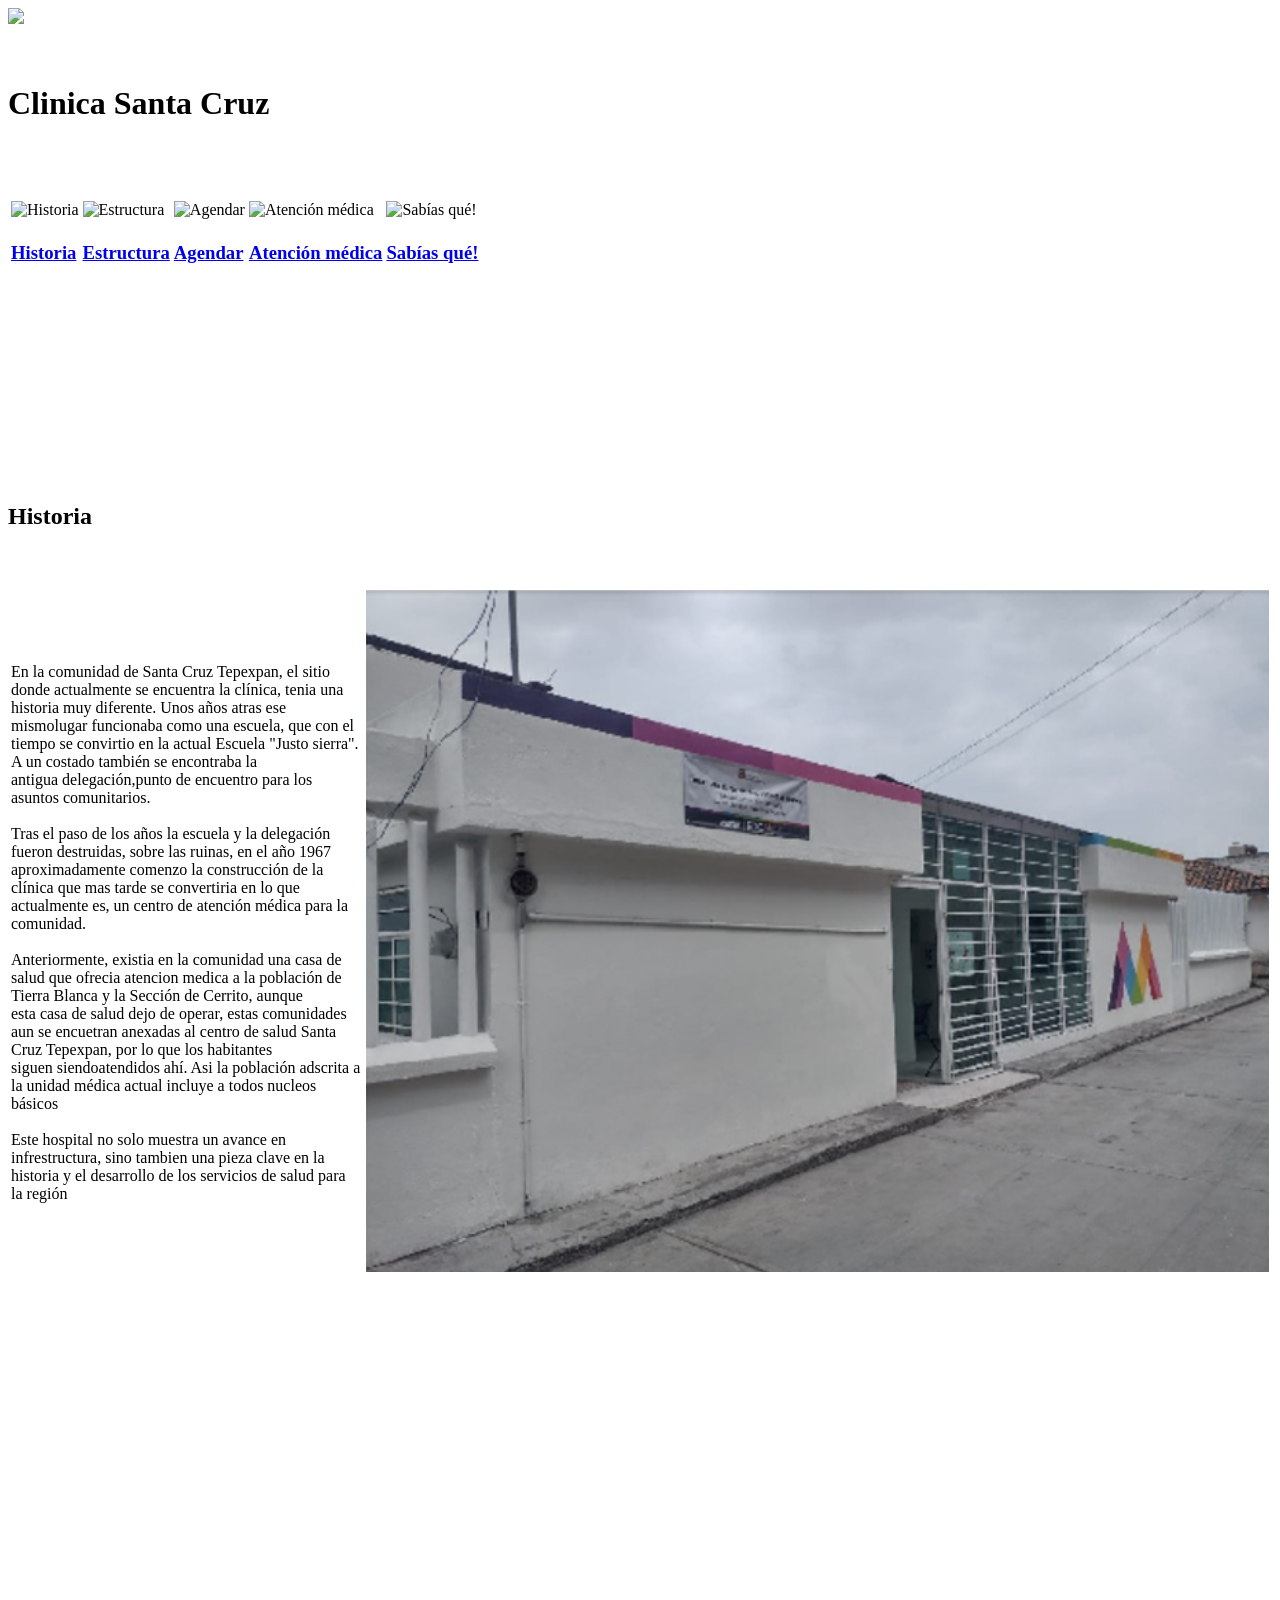
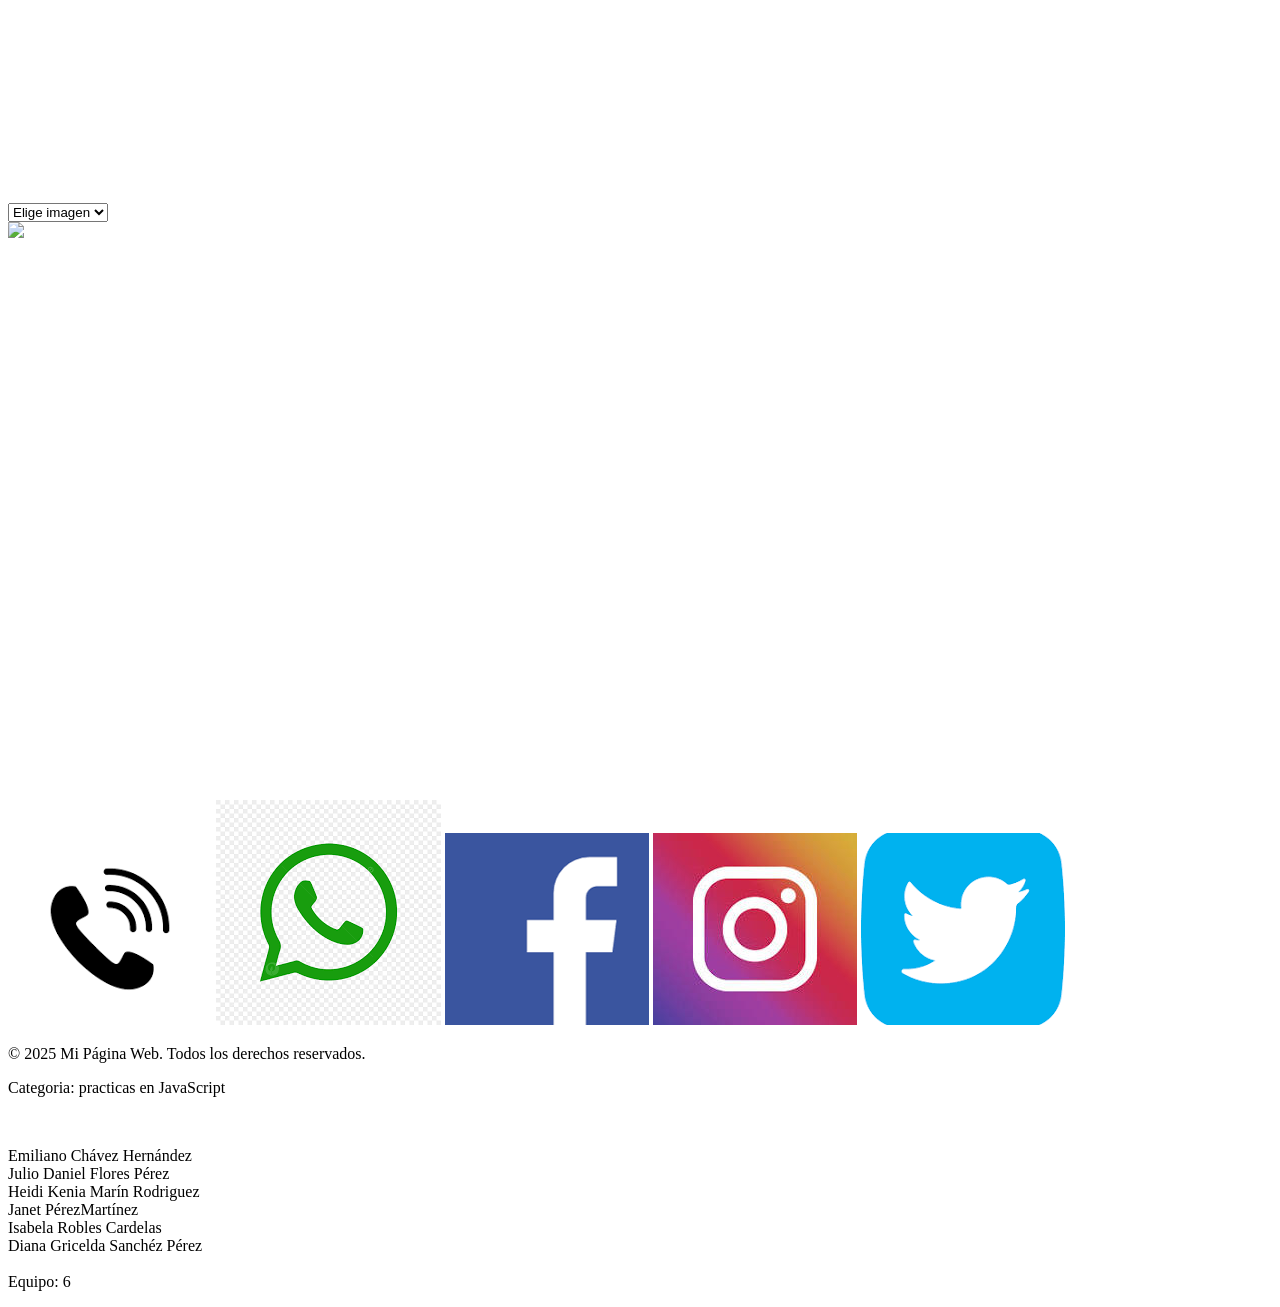
==== index.html @ 58f295ac "Update index.html" ====
<!Doctype HTML>
<html>
<head>
 <title>index</title>
<link href="css/estilos.css" rel="stylesheet" type="text/css">
 </head>
 <body>
   <header>
       <IMG class="img1" src="img/logo2.jpg" ></IMG></H3></TD>
       <br><br><br>
      <h1>Clinica Santa Cruz</h1>
      
      <br><br><br>
 <nav>
<table class="tabla1">
    <tr>
        <td><img class="img2" src="img/historia.jfif" alt="Historia"></IMG></H3></td>
        <td><img class="img3" src="img/estructura.png" alt="Estructura"></IMG></H3></td>
        <td><img class="img4" src="img/agendar.png" alt="Agendar"></IMG></H3></td>
        <td><img class="img5" src="img/atencion.jfif" alt="Atención médica"></IMG></H3></td>
        <td><img class="img6" src="img/sabias.png" alt="Sabías qué!"></IMG></H3></td>
    </tr>
    <tr>
        <td><h3><a href="index.html">Historia</a></h3></td>
        <td><h3><a href="estructura.html">Estructura</a></h3></td>
        <td><h3><a href="agendar.html">Agendar</a></h3></td>
        <td><h3><a href="atencion.html">Atención médica</a></h3></td>
        <td><h3><a href="sabias.html">Sabías qué!</a></h3></td>
    </tr>
</table>
 </nav>
 </header>
 <br><br><br><br><br><br><br><br>
 
  
<br><br><br>
<h2>Historia</h2>
<br>
<table class="tabla3">
    <tr>
        <td><p class="p2">En la comunidad de Santa Cruz Tepexpan, el sitio donde actualmente se encuentra la clínica, tenia una historia muy diferente. Unos años atras
     ese <br> 
     mismolugar funcionaba como una escuela, que con el tiempo se convirtio en la actual Escuela "Justo sierra". A un costado también se encontraba 
     la <br>antigua delegación,punto de encuentro para los asuntos comunitarios.<br><br>
    Tras el paso de los años la escuela y la delegación fueron destruidas, sobre las ruinas, en el año 1967 aproximadamente comenzo la construcción 
    de la <br>clínica que mas tarde se convertiria en lo que actualmente es, un centro de atención médica para la comunidad.<br><br>
    Anteriormente, existia en la comunidad una casa de salud que ofrecia atencion medica a la población de Tierra Blanca y la Sección de Cerrito,
   aunque <br> esta casa de salud dejo de operar, estas comunidades aun se encuetran anexadas al centro de salud Santa Cruz Tepexpan, por lo que los habitantes 
     <br>siguen siendoatendidos ahí. Asi la población adscrita a la unidad médica actual incluye a todos nucleos básicos<br><br>
    Este hospital no solo muestra un avance en infrestructura, sino tambien una pieza clave en la historia y el desarrollo de los servicios de salud para <br> la región</p>

    <TD><H3><A HREF="https://salud.edomex.gob.mx/isem/at_unidades_medicas" target="_blank"></A><IMG class="img7" SRC="IMG/clinica.png"></IMG></H3></TD>
</td>
    </tr>
</table>

<br><br><br><br><br><br><br><br><br><br><br><br><br><br><br><br><br><br><br><br><br><br><br><br><br><br><br><br>

    <script language="javascript">
        function ver_imagen()
        {
        if (!document.images)
        return
        document.images.img.src=
        document.imagenes.imagen.options [document.imagenes.imagen.selectedIndex].value
        }
        </script>
        <body>
        <form name="imagenes">
        <select name="imagen" size="1" onChange="ver_imagen()">
        <option>Elige imagen</option>
        <option value="IMG/antes.jpg">Antes</option>
        <option value="IMG/clinica.png">Despues</option>
        </select>
        </form>
        <img class="img13" src="img1.jpg" name="img">   
    </body>
<br><br><br><br><br>
    <br><br><br><br><br><br><br><br><br><br><br><br><br><br><br><br><br><br><br><br><br><br><br><br><br><br><br>

     <section id="contacto">
<footer>
    <IMG class="img8" SRC="IMG/llamada.png"></IMG></H3></TD>
     <IMG class="img9" SRC="IMG/whatsapp.png"></IMG></H3></TD>
     <IMG class="img10" SRC="IMG/facebook.png"></IMG></H3></TD>
     <IMG class="img11" SRC="IMG/instagram.jfif"></IMG></H3></TD>
     <IMG class="img12" SRC="IMG/twitter.png"></IMG></H3></TD>
    <p>&copy; 2025 Mi Página Web. Todos los derechos reservados.</p>
    <p>Categoria: practicas en JavaScript</p><br>
    <p>Emiliano Chávez Hernández<br>
    Julio Daniel Flores Pérez<br>
    Heidi Kenia Marín Rodriguez<br>
    Janet PérezMartínez<br>
    Isabela Robles Cardelas<br>
    Diana Gricelda Sanchéz Pérez<br><br>
    Equipo: 6</p>
     </footer>
     </section>
     
</body>
</html>
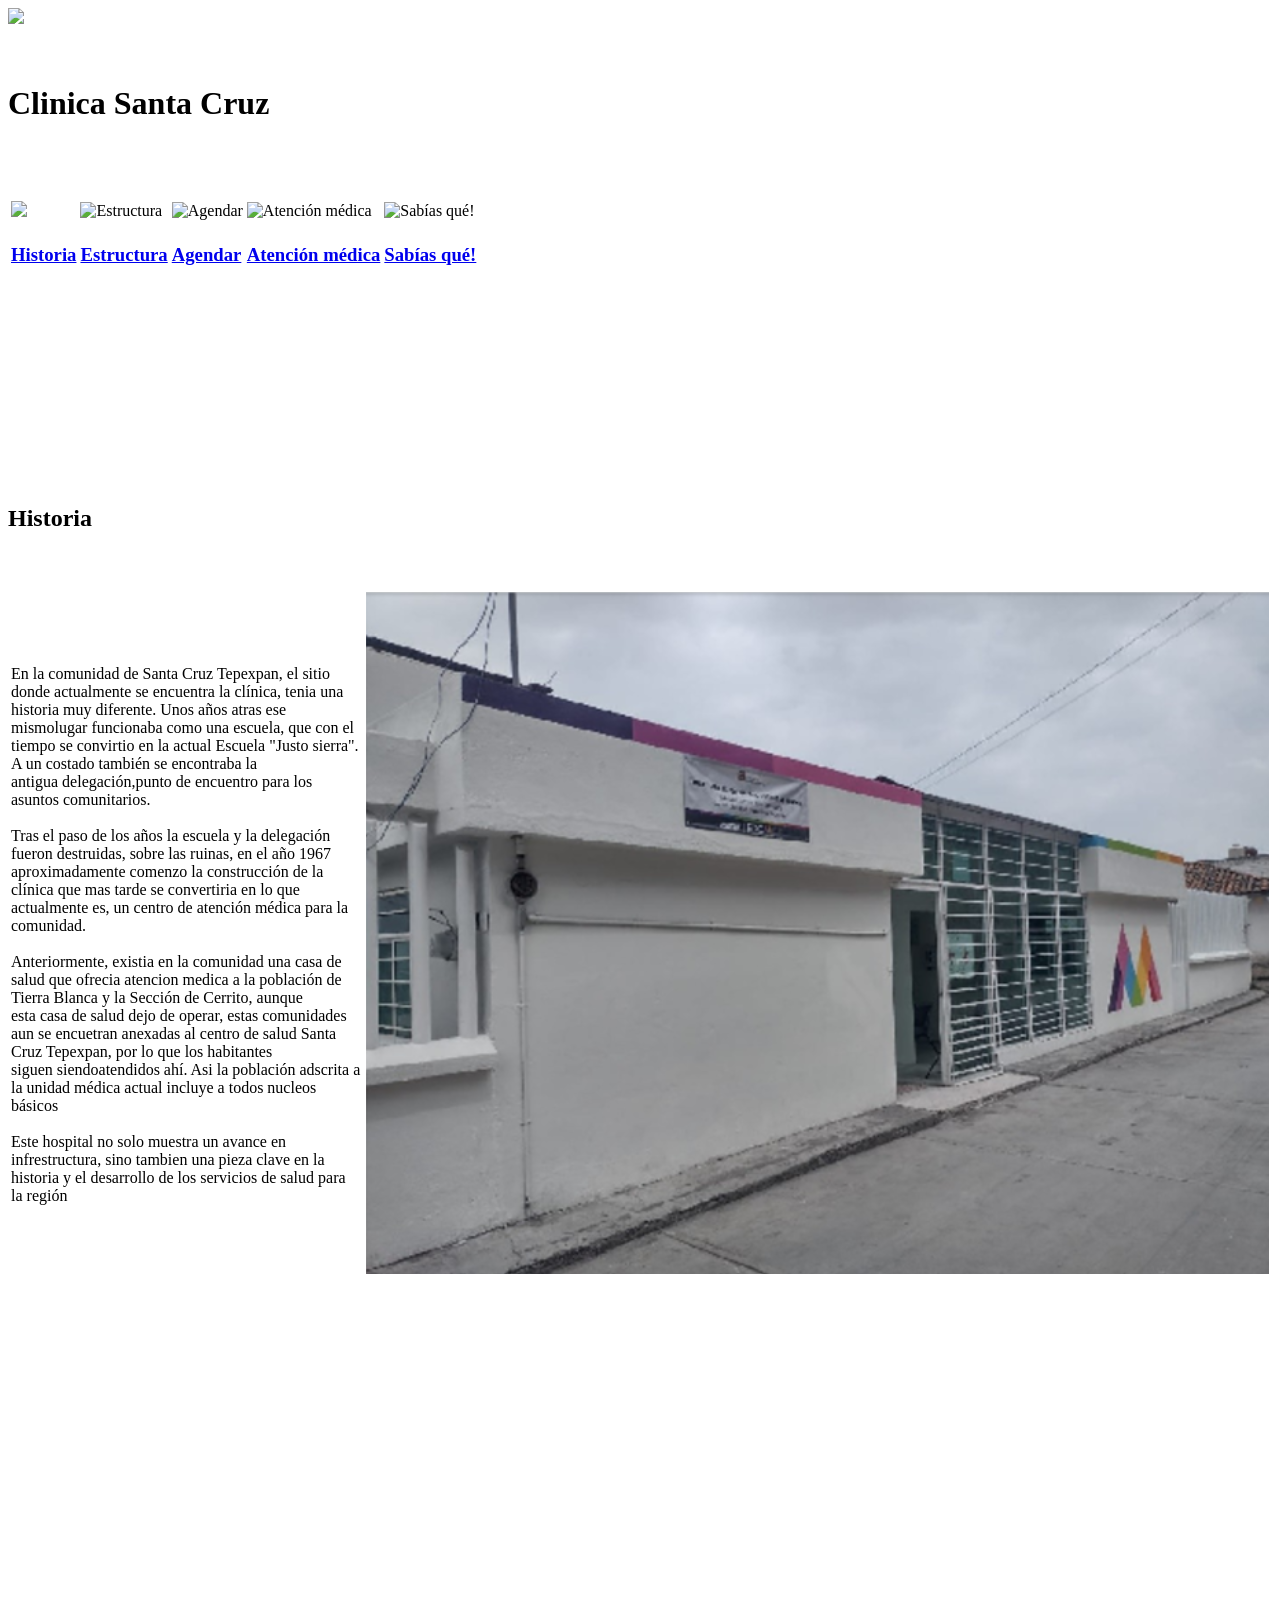
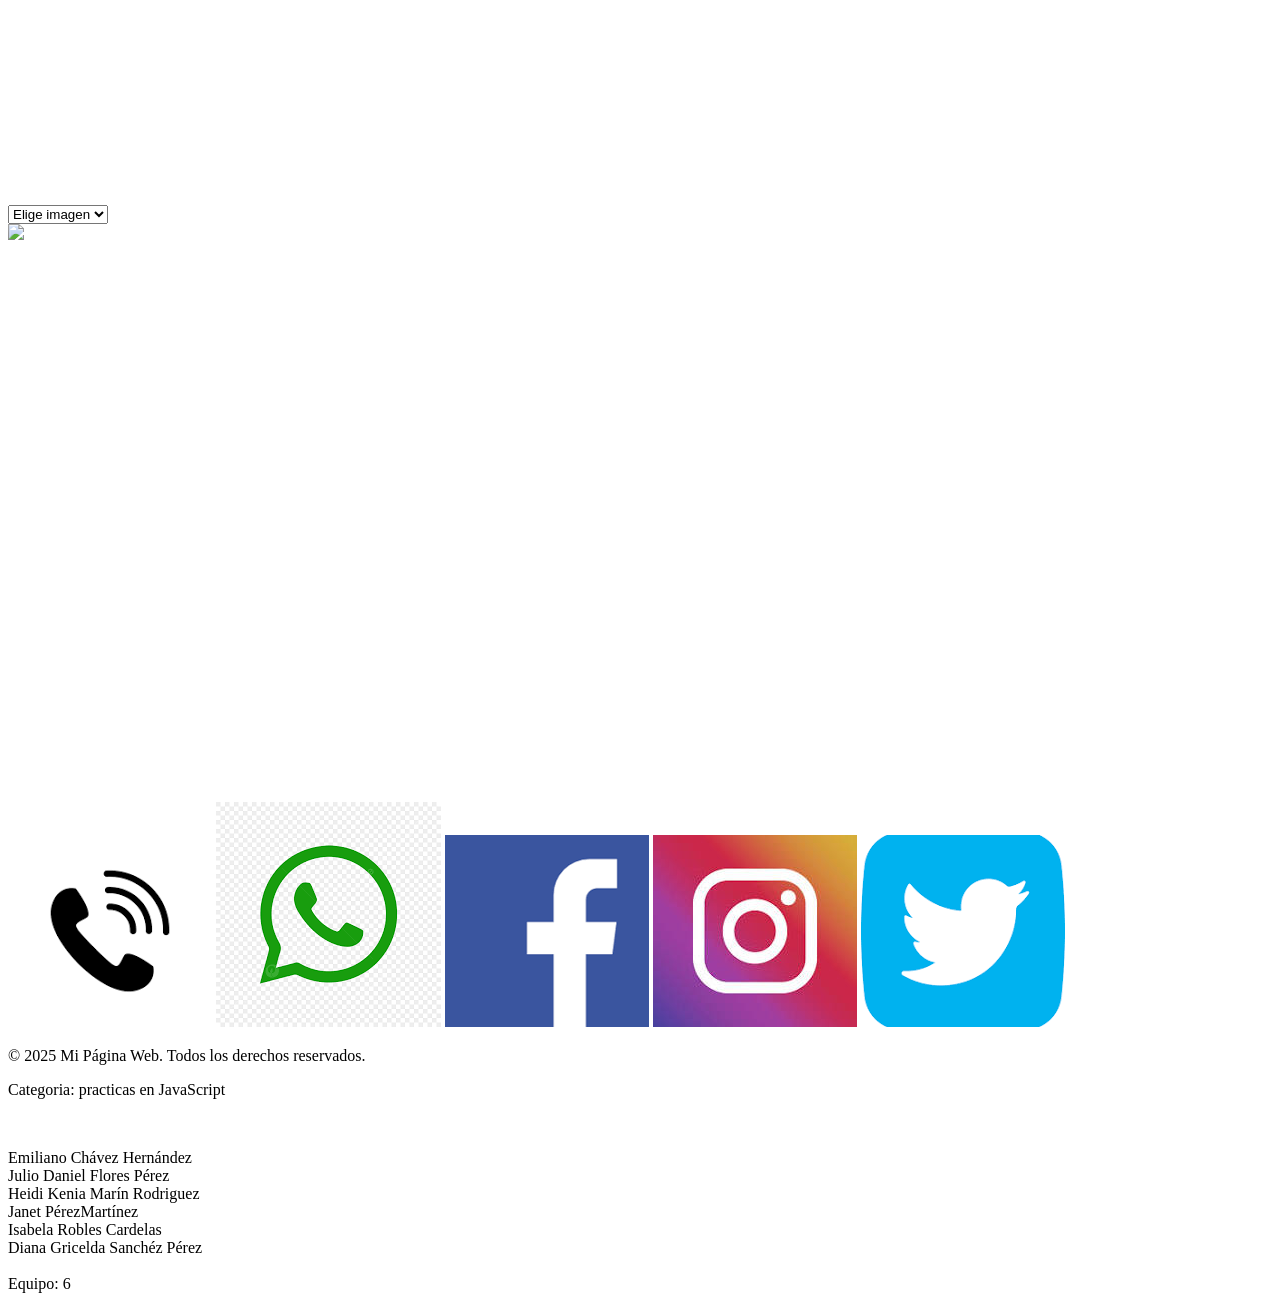
==== commit 5fbff5fd: "Update index.html" ====
--- a/index.html
+++ b/index.html
@@ -14,7 +14,7 @@
  <nav>
 <table class="tabla1">
     <tr>
-        <td><img class="img2" src="img/historia.jfif" alt="Historia"></IMG></H3></td>
+        <td><img class="img2" src="img/historia.jfif" Historia></IMG></H3></td>
         <td><img class="img3" src="img/estructura.png" alt="Estructura"></IMG></H3></td>
         <td><img class="img4" src="img/agendar.png" alt="Agendar"></IMG></H3></td>
         <td><img class="img5" src="img/atencion.jfif" alt="Atención médica"></IMG></H3></td>
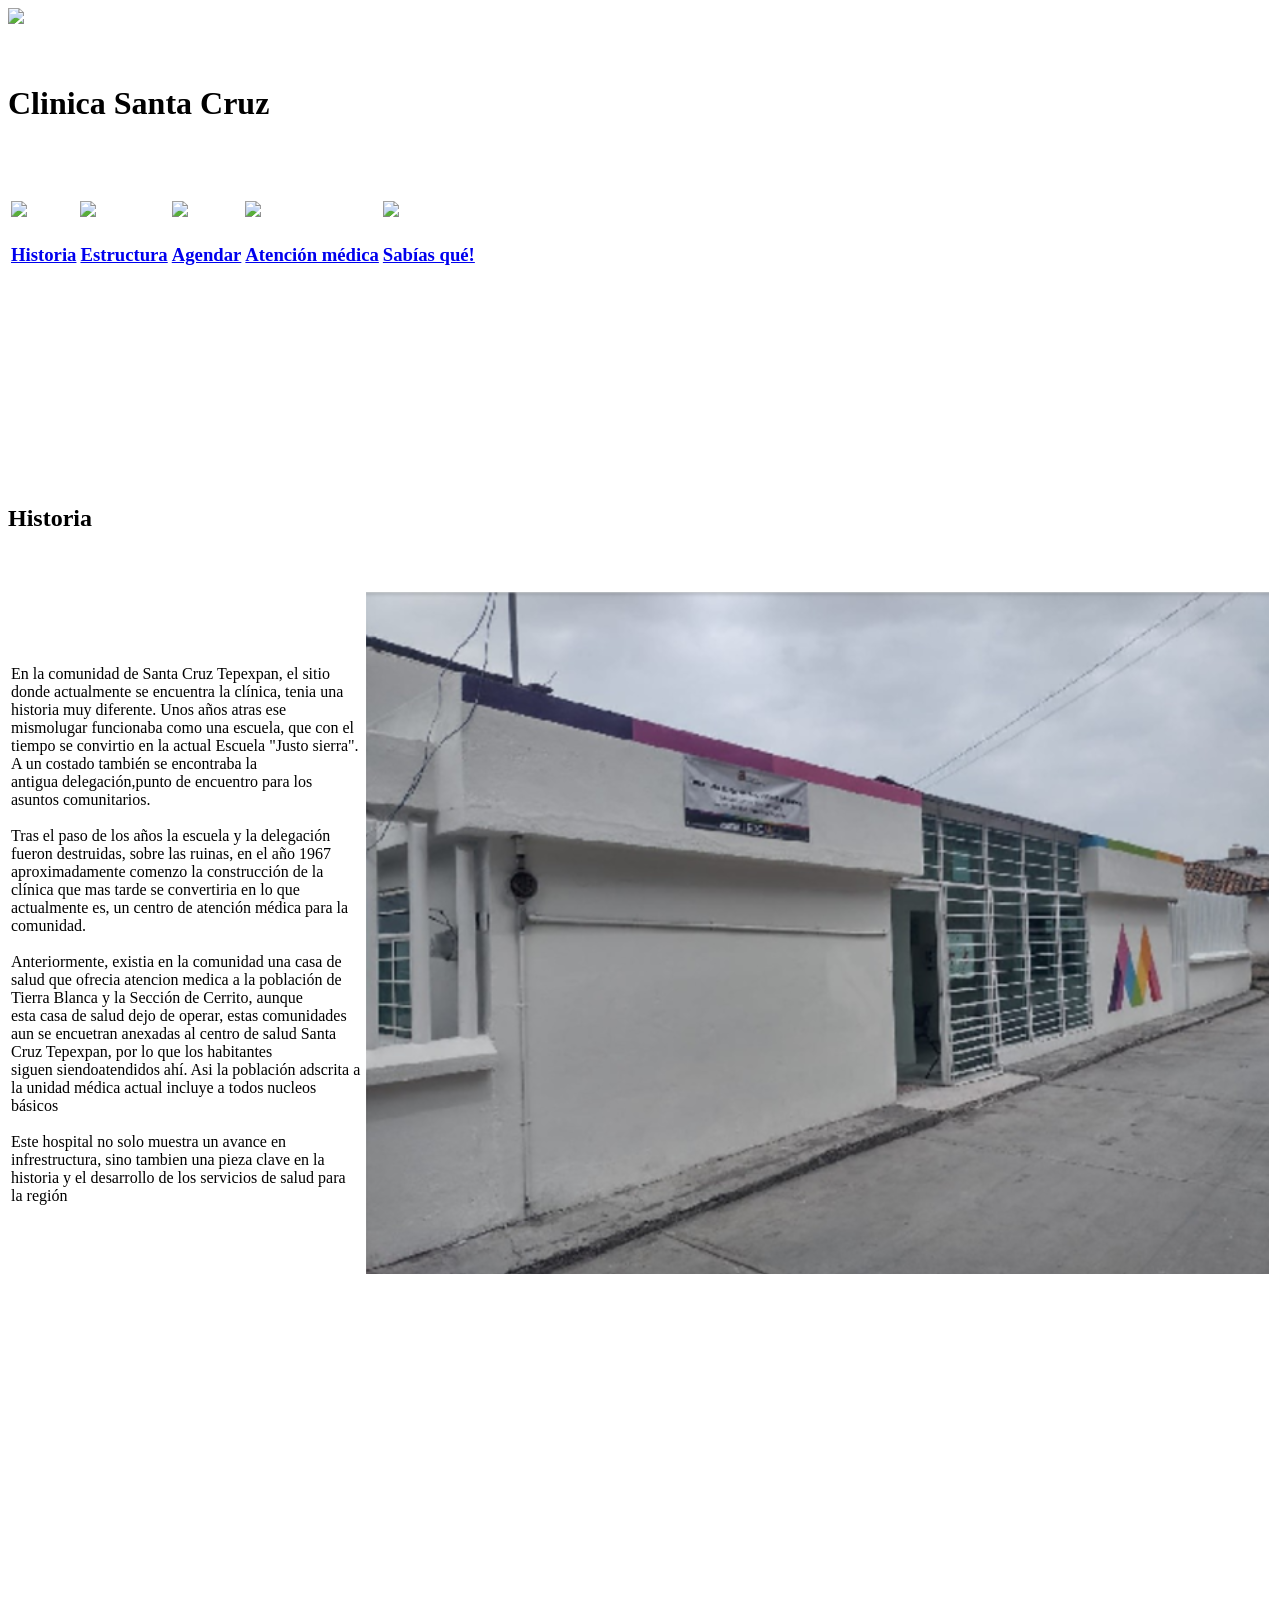
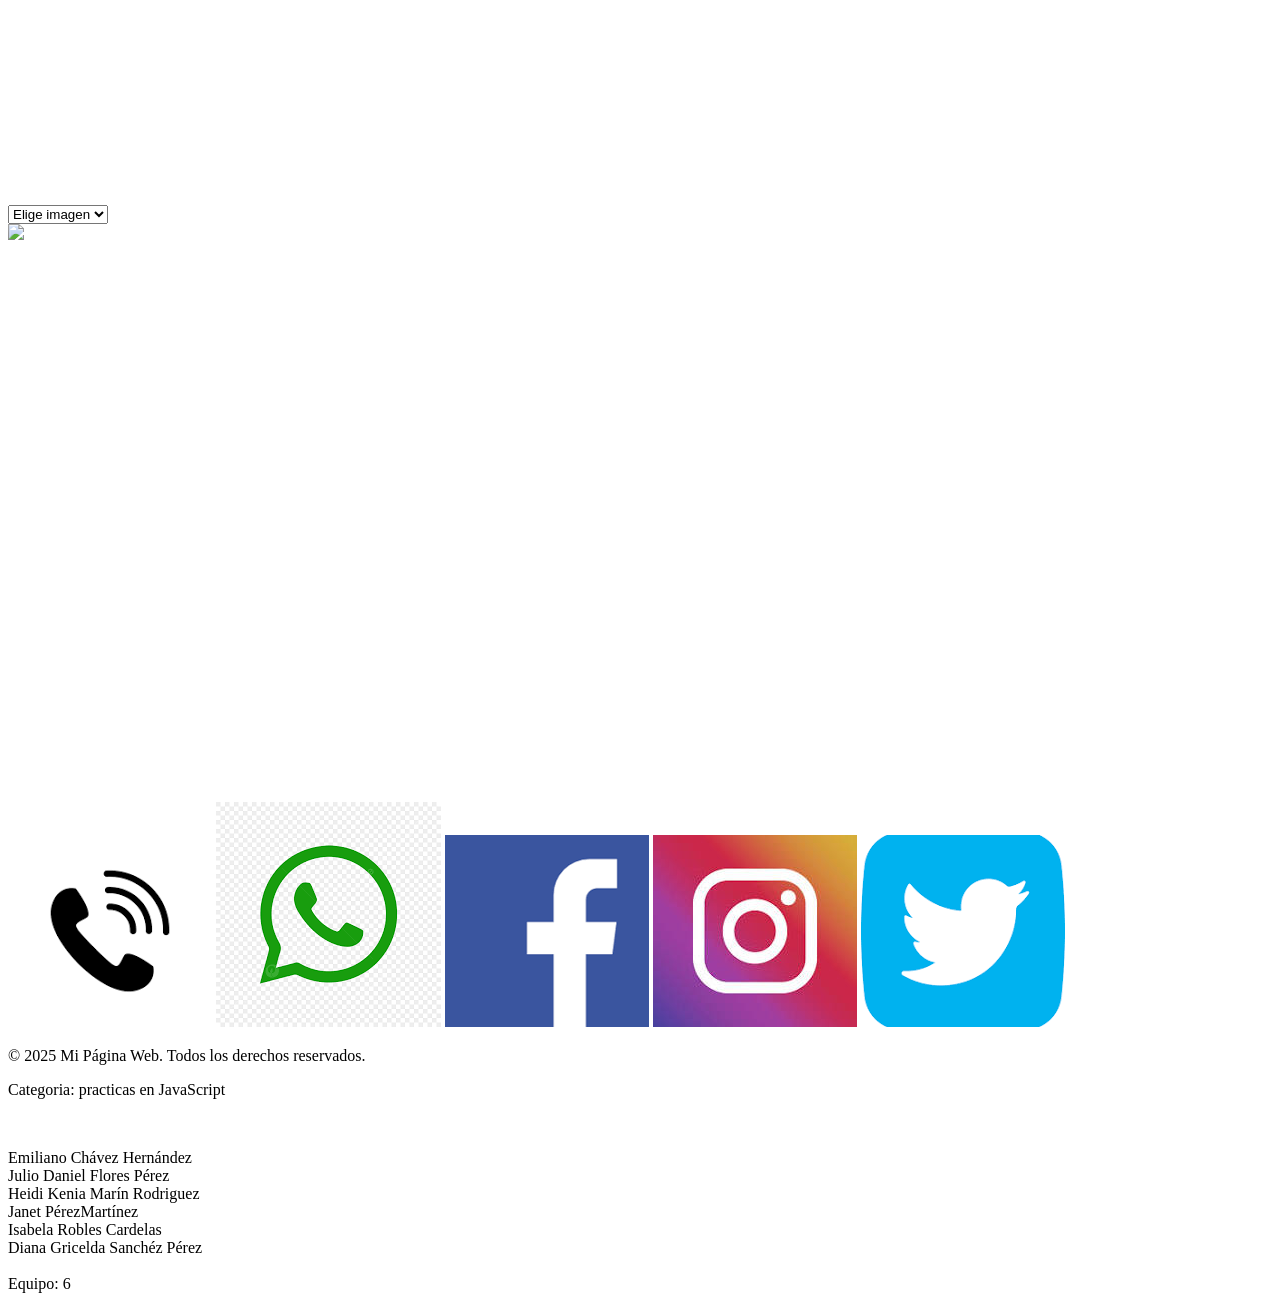
==== commit 7ef89c58: "Update index.html" ====
--- a/index.html
+++ b/index.html
@@ -14,11 +14,11 @@
  <nav>
 <table class="tabla1">
     <tr>
-        <td><img class="img2" src="img/historia.jfif" Historia></IMG></H3></td>
-        <td><img class="img3" src="img/estructura.png" alt="Estructura"></IMG></H3></td>
-        <td><img class="img4" src="img/agendar.png" alt="Agendar"></IMG></H3></td>
-        <td><img class="img5" src="img/atencion.jfif" alt="Atención médica"></IMG></H3></td>
-        <td><img class="img6" src="img/sabias.png" alt="Sabías qué!"></IMG></H3></td>
+        <td><img class="img2" src="img/historia.jfif"></IMG></H3></td>
+        <td><img class="img3" src="img/estructura.png"></IMG></H3></td>
+        <td><img class="img4" src="img/agendar.png"></IMG></H3></td>
+        <td><img class="img5" src="img/atencion.jfif"></IMG></H3></td>
+        <td><img class="img6" src="img/sabias.png"></IMG></H3></td>
     </tr>
     <tr>
         <td><h3><a href="index.html">Historia</a></h3></td>
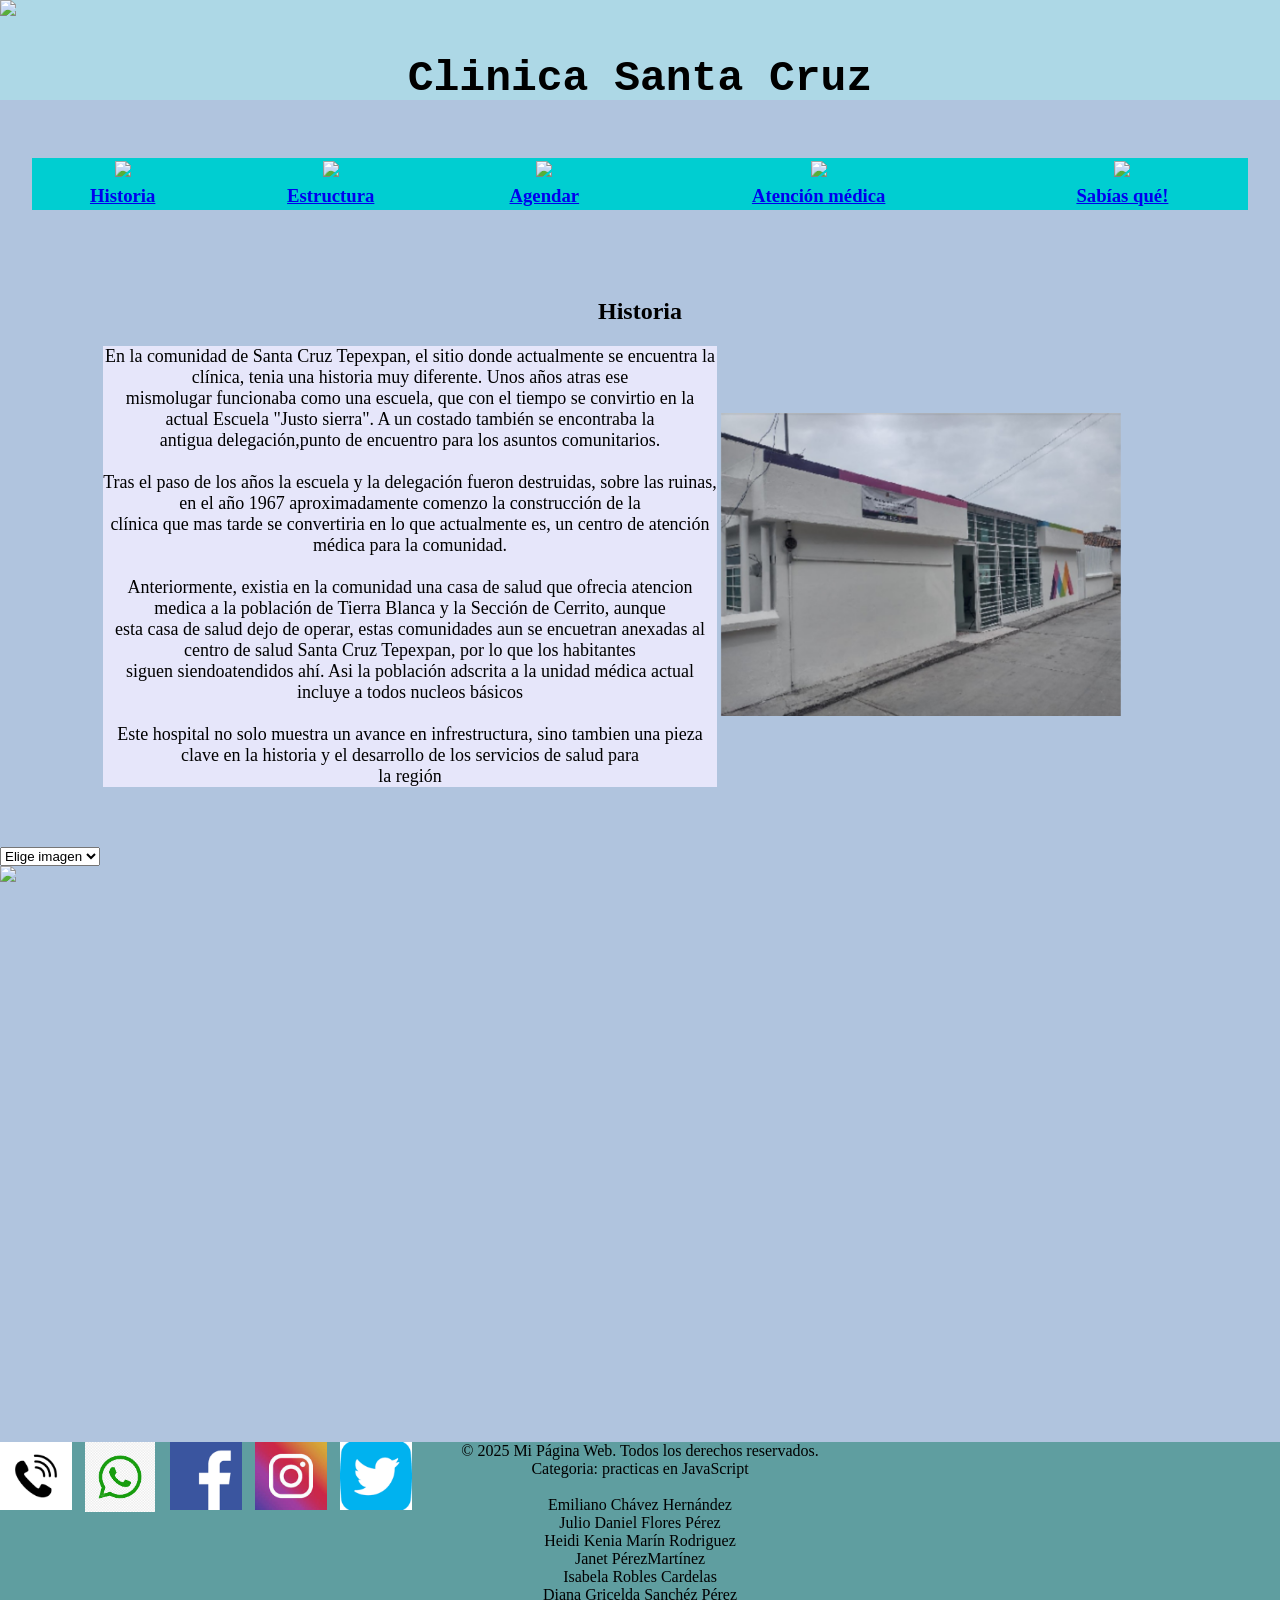
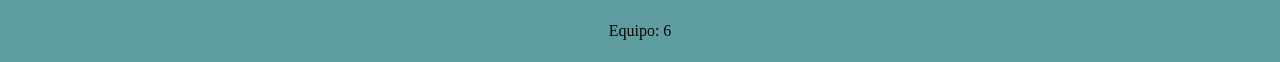
==== commit aff16526: "Update index.html" ====
--- a/index.html
+++ b/index.html
@@ -2,7 +2,7 @@
 <html>
 <head>
  <title>index</title>
-<link href="css/estilos.css" rel="stylesheet" type="text/css">
+<link href="CSS/estilos.CSS" rel="stylesheet" type="text/css">
  </head>
  <body>
    <header>
--- a/CSS/estilos.CSS
+++ b/CSS/estilos.CSS
@@ -0,0 +1,189 @@
+*{
+    margin:0;
+   }
+   
+   body {
+    background-color:LIGHTSTEELBLUE;
+   }
+   header {
+    background-color:lightblue;
+    width:100%;
+    height: 100px;
+    text-align: center;
+   }
+   .tabla1{
+    margin:auto;
+    margin-left:auto;
+    margin-right:auto;
+    width:95%;
+    top:1px;
+    position:relative;
+    text-align:center;
+    background-color:darkturquoise;
+     }
+.tabla2{
+    background-color:lightblue;
+    margin:auto;
+    margin-left:auto;
+    margin-right:auto;
+    width:100%;
+    position:relative;
+    text-align: center;
+     }
+.tabla3{
+    margin:auto;
+    margin-left:auto;
+    margin-right:auto;
+    width:80%;
+    left:100px;
+    text-align:center;
+    position:absolute;
+     }
+     .tabla4{
+    margin:auto;
+    margin-left:auto;
+    margin-right:auto;
+    width:60%;
+    text-align:center;
+    border:3px;
+    background-color:lavender;
+     }
+     .tabla5{
+    background-color:lightblue;
+    margin:auto;
+    margin-left:auto;
+    margin-right:auto;
+    width:20%;
+    position:relative;
+    text-align: center;
+     }
+   .img1{
+       position: absolute;
+       width:50px;
+       top:0px;
+       left:0px;
+  } .img2{
+       position:relative;
+       width:60px;
+   }
+ .img3{
+       position:relative;
+       width:66px;
+   }
+ .img4{
+       position:relative;
+       width:73px;
+   }
+ .img5{
+       position:relative;
+     width:77px;
+}
+.img6{
+        position:relative;
+       width:71px;
+   }
+.img7{
+       position:sticky;
+       width:400px;
+       right:0px;
+   }
+   .img8{
+    position: absolute;
+    width:72px;
+    left: 0px;
+}
+.img9{
+    position: absolute;
+    width:70px;
+ 
+    left:85px;
+}
+.img10{
+    position: absolute;
+    width:72px;
+  
+    left:170px;
+}
+.img11{
+    position: absolute;
+    width:72px;
+
+    left:255px;
+}
+.img12{
+    position: absolute;
+    width:72px;
+ 
+    left:340px;
+}
+.img13{
+    position: absolute;
+    width:600px;
+    border:3px;
+    height:436;
+}
+.img14{
+    position: absolute;
+    width:300px;
+    top:500px;
+    left:600px;
+}
+.img15{
+    position: absolute;
+    width:900px;
+    top:420px;
+    left:310px;
+}
+.formulario{
+    position:static;
+    margin-left:auto;
+    margin-right:auto;
+    text-align: center;
+    width:300px;
+    background-color:thistle;
+}
+   h1{
+   font-family:Monospace;
+   font-size: 43px;
+   text-align:center;
+   top:25px;
+   }
+h2{
+     font-family: cursive;
+    text-align: center;
+}
+.p2{
+    font-size:18px;
+    background-color:lavender;
+}
+   .linea1{
+       Color:indianred;
+   }
+   .linea2{
+       Color:indianred;
+   }
+   .linea3{
+       Color:indianred;
+   }
+   .linea4{
+       Color:indianred;
+   }
+   .linea5{
+       Color:indianred;
+   }
+   
+   footer {
+   background-color:cadetblue;
+   position: sticky;
+   text-align: center;
+   width:100%;
+   bottom:0;
+   height:220px;
+   }
+
+
+
+
+
+
+
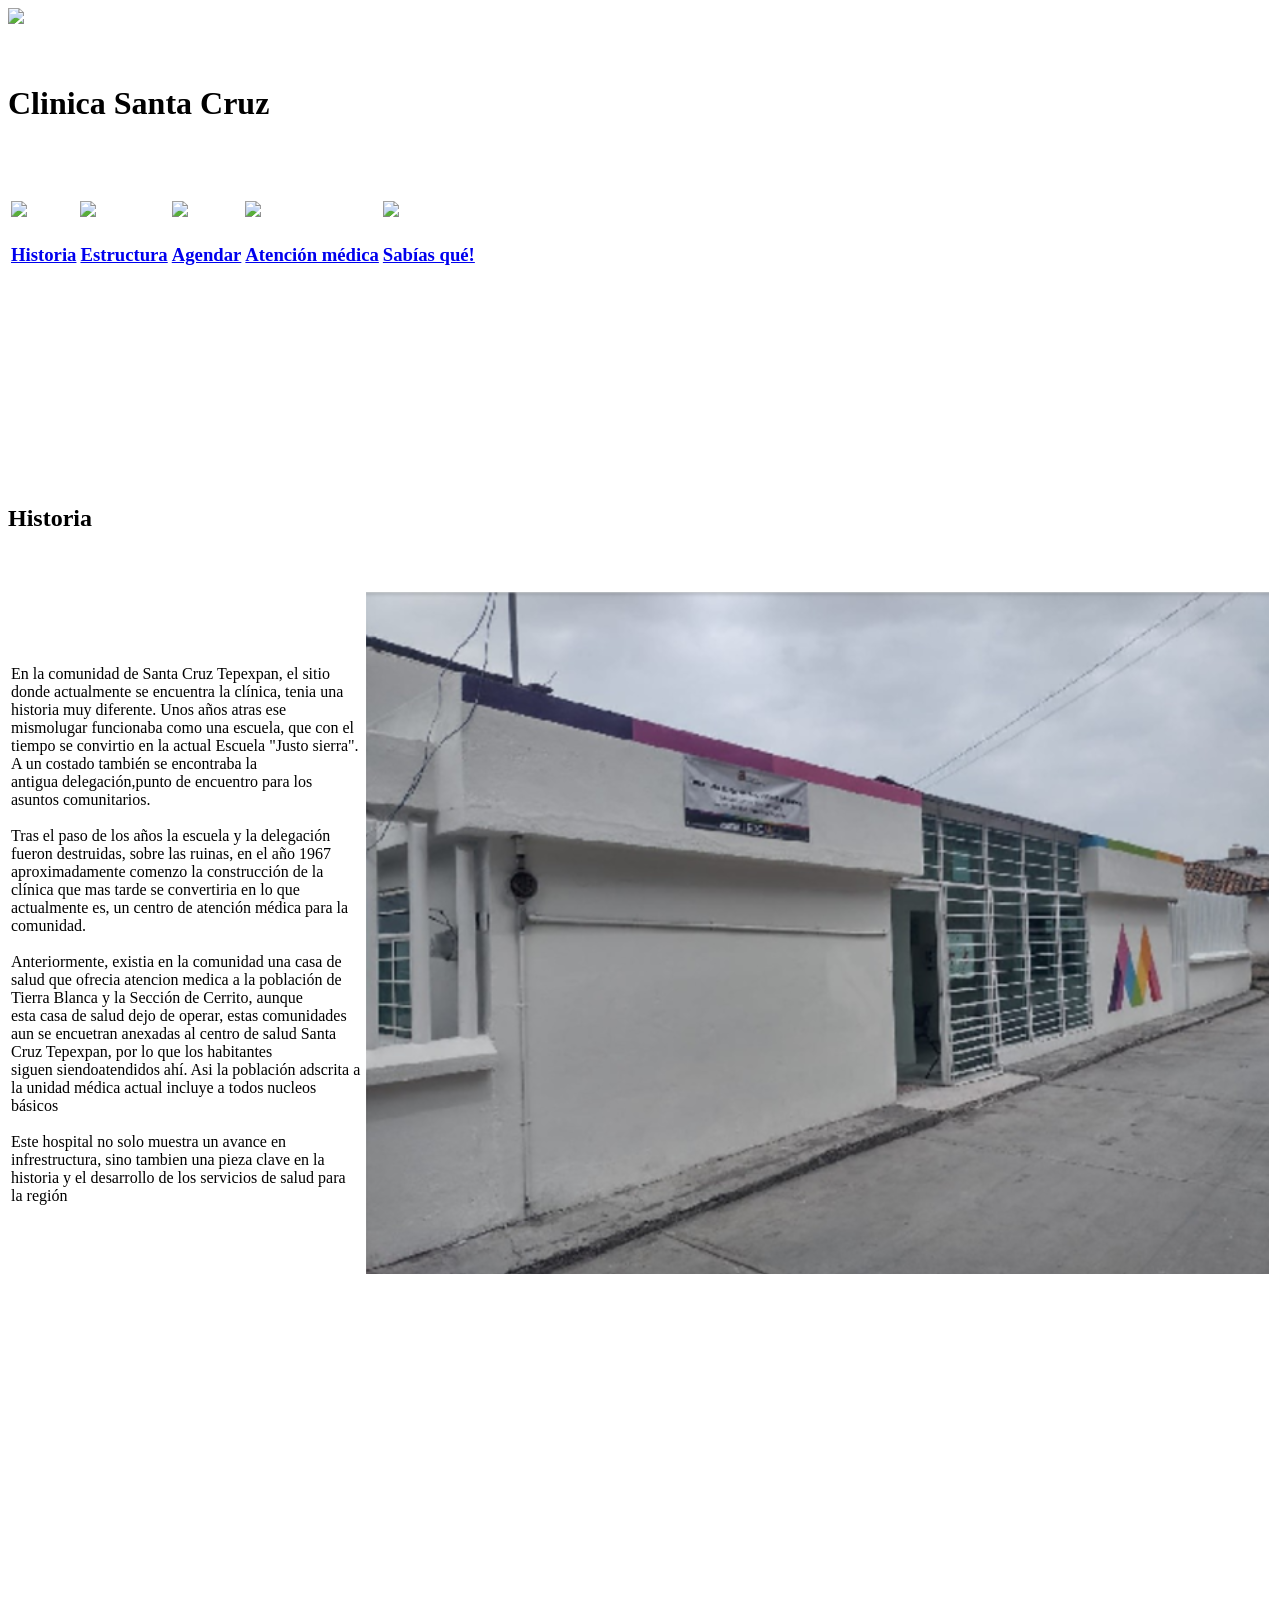
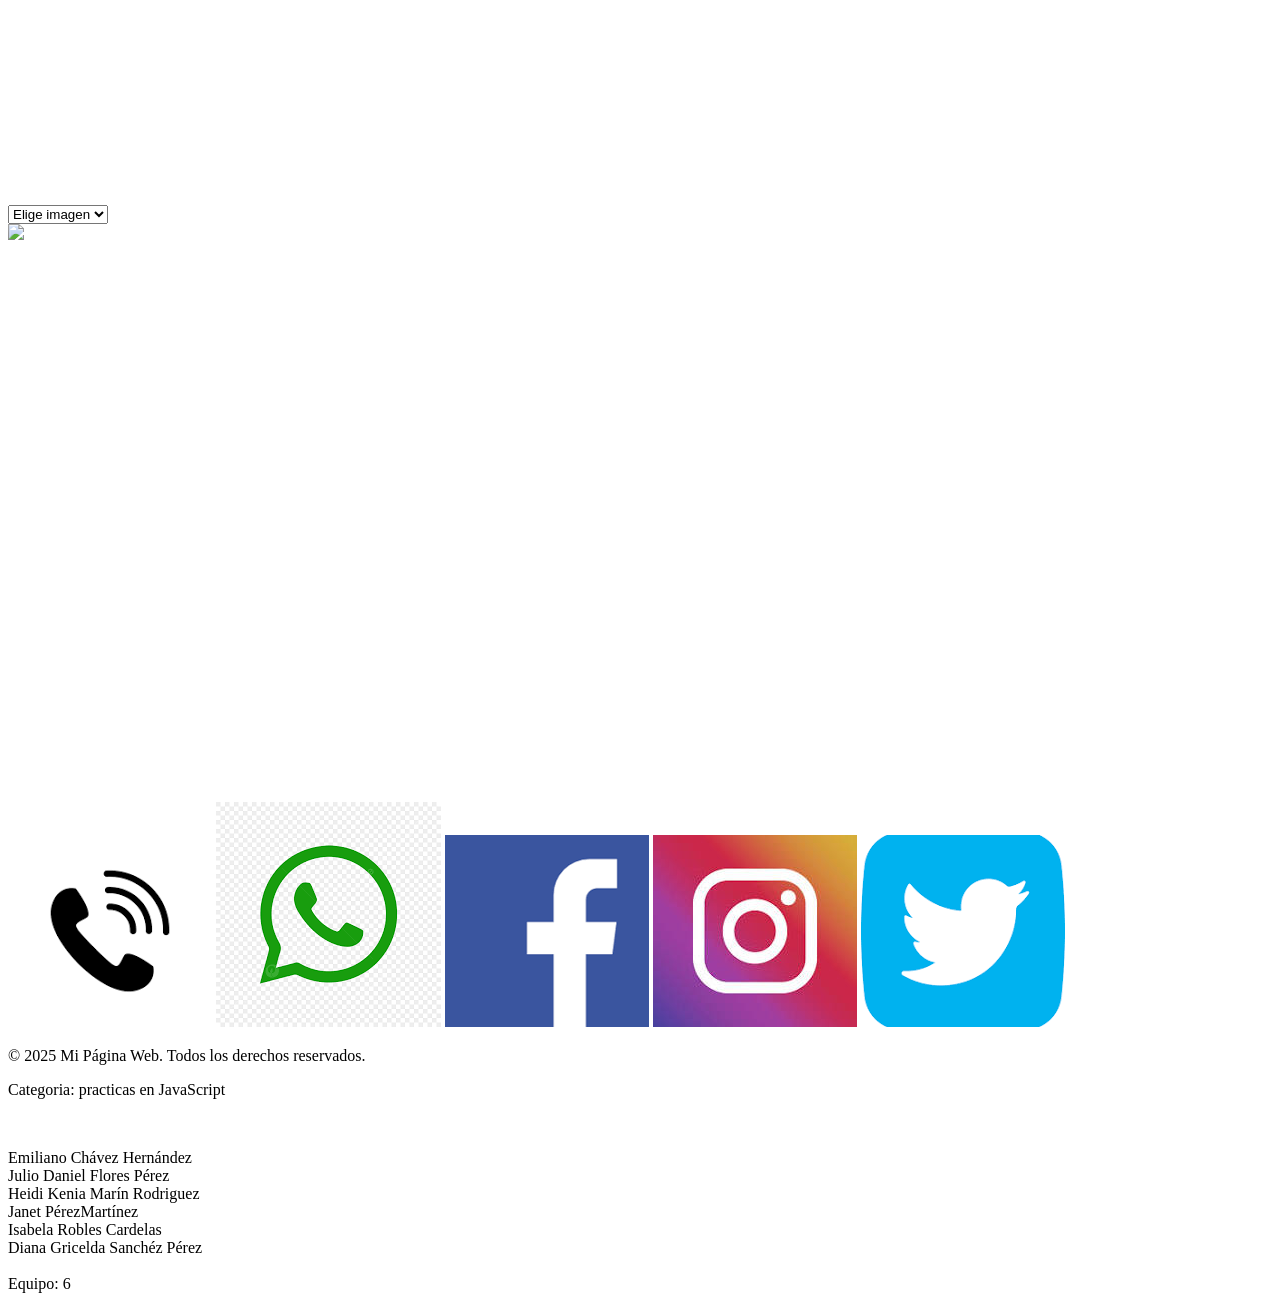
==== commit 82bc14ae: "Update index.html" ====
--- a/index.html
+++ b/index.html
@@ -2,7 +2,7 @@
 <html>
 <head>
  <title>index</title>
-<link href="CSS/estilos.CSS" rel="stylesheet" type="text/css">
+<link href="css/estilos.css" rel="stylesheet" type="text/css">
  </head>
  <body>
    <header>
